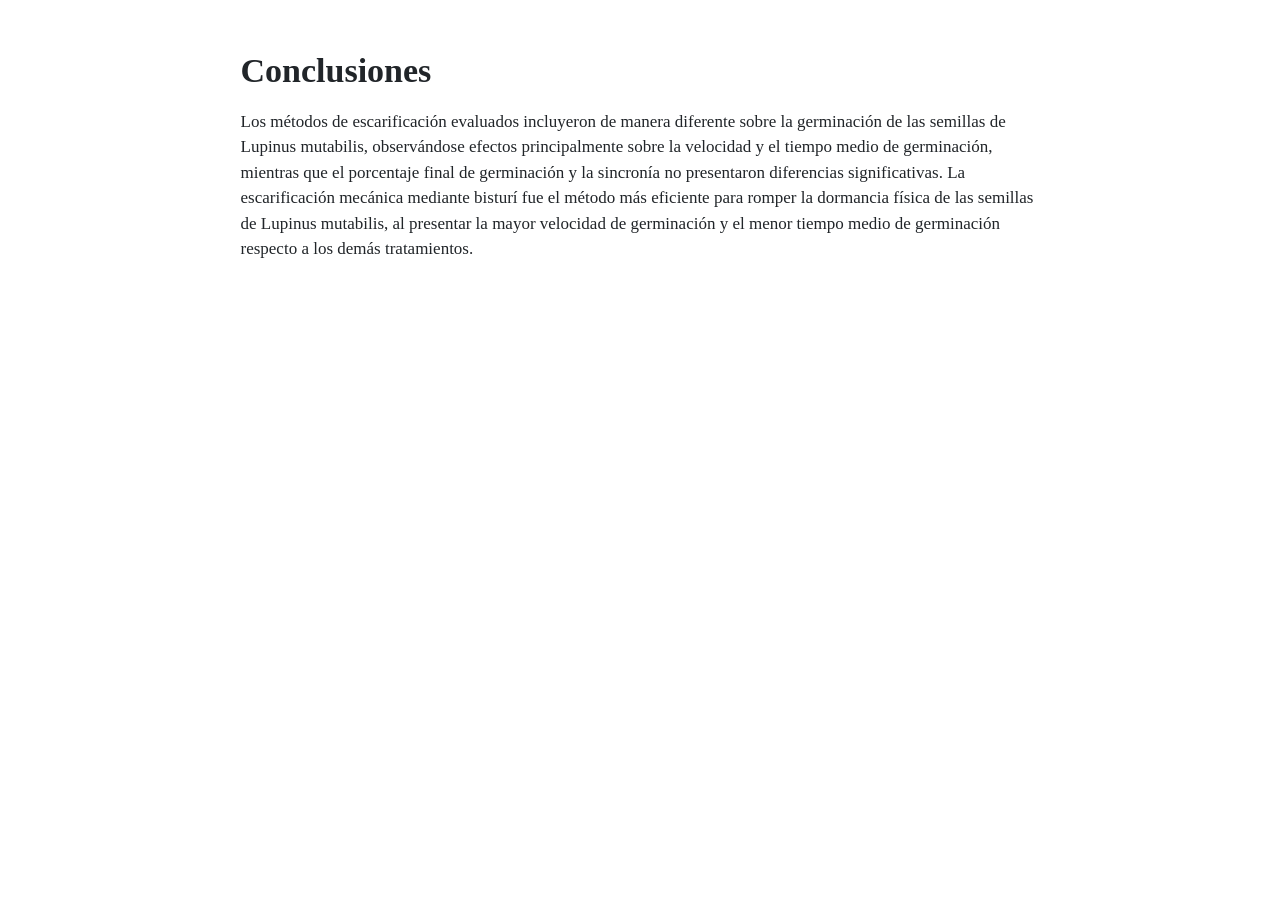
==== docs/conclusiones.html @ 71700ac6 "agrego docs" ====
<!DOCTYPE html>
<html xmlns="http://www.w3.org/1999/xhtml" lang="en" xml:lang="en"><head>

<meta charset="utf-8">
<meta name="generator" content="quarto-1.8.25">

<meta name="viewport" content="width=device-width, initial-scale=1.0, user-scalable=yes">


<title>conclusiones</title>
<style>
code{white-space: pre-wrap;}
span.smallcaps{font-variant: small-caps;}
div.columns{display: flex; gap: min(4vw, 1.5em);}
div.column{flex: auto; overflow-x: auto;}
div.hanging-indent{margin-left: 1.5em; text-indent: -1.5em;}
ul.task-list{list-style: none;}
ul.task-list li input[type="checkbox"] {
  width: 0.8em;
  margin: 0 0.8em 0.2em -1em; /* quarto-specific, see https://github.com/quarto-dev/quarto-cli/issues/4556 */ 
  vertical-align: middle;
}
</style>


<script src="conclusiones_files/libs/clipboard/clipboard.min.js"></script>
<script src="conclusiones_files/libs/quarto-html/quarto.js" type="module"></script>
<script src="conclusiones_files/libs/quarto-html/tabsets/tabsets.js" type="module"></script>
<script src="conclusiones_files/libs/quarto-html/axe/axe-check.js" type="module"></script>
<script src="conclusiones_files/libs/quarto-html/popper.min.js"></script>
<script src="conclusiones_files/libs/quarto-html/tippy.umd.min.js"></script>
<script src="conclusiones_files/libs/quarto-html/anchor.min.js"></script>
<link href="conclusiones_files/libs/quarto-html/tippy.css" rel="stylesheet">
<link href="conclusiones_files/libs/quarto-html/quarto-syntax-highlighting-7b89279ff1a6dce999919e0e67d4d9ec.css" rel="stylesheet" id="quarto-text-highlighting-styles">
<script src="conclusiones_files/libs/bootstrap/bootstrap.min.js"></script>
<link href="conclusiones_files/libs/bootstrap/bootstrap-icons.css" rel="stylesheet">
<link href="conclusiones_files/libs/bootstrap/bootstrap-44fb2281173de3f04eeee8fb99db4496.min.css" rel="stylesheet" append-hash="true" id="quarto-bootstrap" data-mode="light">


</head>

<body class="fullcontent quarto-light">

<div id="quarto-content" class="page-columns page-rows-contents page-layout-article">

<main class="content" id="quarto-document-content">




<section id="conclusiones" class="level1">
<h1>Conclusiones</h1>
<p>Los métodos de escarificación evaluados incluyeron de manera diferente sobre la germinación de las semillas de Lupinus mutabilis, observándose efectos principalmente
  sobre la velocidad y el tiempo medio de germinación, mientras que el porcentaje final de germinación y la sincronía no presentaron diferencias significativas.
La escarificación mecánica mediante bisturí fue el método más eficiente para romper la dormancia física de las semillas de Lupinus mutabilis, al presentar la mayor
  velocidad de germinación y el menor tiempo medio de germinación respecto a los demás tratamientos.</p>
</section>

</main>
<!-- /main column -->
<script id="quarto-html-after-body" type="application/javascript">
  window.document.addEventListener("DOMContentLoaded", function (event) {
    const icon = "";
    const anchorJS = new window.AnchorJS();
    anchorJS.options = {
      placement: 'right',
      icon: icon
    };
    anchorJS.add('.anchored');
    const isCodeAnnotation = (el) => {
      for (const clz of el.classList) {
        if (clz.startsWith('code-annotation-')) {                     
          return true;
        }
      }
      return false;
    }
    const onCopySuccess = function(e) {
      // button target
      const button = e.trigger;
      // don't keep focus
      button.blur();
      // flash "checked"
      button.classList.add('code-copy-button-checked');
      var currentTitle = button.getAttribute("title");
      button.setAttribute("title", "Copied!");
      let tooltip;
      if (window.bootstrap) {
        button.setAttribute("data-bs-toggle", "tooltip");
        button.setAttribute("data-bs-placement", "left");
        button.setAttribute("data-bs-title", "Copied!");
        tooltip = new bootstrap.Tooltip(button, 
          { trigger: "manual", 
            customClass: "code-copy-button-tooltip",
            offset: [0, -8]});
        tooltip.show();    
      }
      setTimeout(function() {
        if (tooltip) {
          tooltip.hide();
          button.removeAttribute("data-bs-title");
          button.removeAttribute("data-bs-toggle");
          button.removeAttribute("data-bs-placement");
        }
        button.setAttribute("title", currentTitle);
        button.classList.remove('code-copy-button-checked');
      }, 1000);
      // clear code selection
      e.clearSelection();
    }
    const getTextToCopy = function(trigger) {
      const outerScaffold = trigger.parentElement.cloneNode(true);
      const codeEl = outerScaffold.querySelector('code');
      for (const childEl of codeEl.children) {
        if (isCodeAnnotation(childEl)) {
          childEl.remove();
        }
      }
      return codeEl.innerText;
    }
    const clipboard = new window.ClipboardJS('.code-copy-button:not([data-in-quarto-modal])', {
      text: getTextToCopy
    });
    clipboard.on('success', onCopySuccess);
    if (window.document.getElementById('quarto-embedded-source-code-modal')) {
      const clipboardModal = new window.ClipboardJS('.code-copy-button[data-in-quarto-modal]', {
        text: getTextToCopy,
        container: window.document.getElementById('quarto-embedded-source-code-modal')
      });
      clipboardModal.on('success', onCopySuccess);
    }
      var localhostRegex = new RegExp(/^(?:http|https):\/\/localhost\:?[0-9]*\//);
      var mailtoRegex = new RegExp(/^mailto:/);
        var filterRegex = new RegExp('/' + window.location.host + '/');
      var isInternal = (href) => {
          return filterRegex.test(href) || localhostRegex.test(href) || mailtoRegex.test(href);
      }
      // Inspect non-navigation links and adorn them if external
     var links = window.document.querySelectorAll('a[href]:not(.nav-link):not(.navbar-brand):not(.toc-action):not(.sidebar-link):not(.sidebar-item-toggle):not(.pagination-link):not(.no-external):not([aria-hidden]):not(.dropdown-item):not(.quarto-navigation-tool):not(.about-link)');
      for (var i=0; i<links.length; i++) {
        const link = links[i];
        if (!isInternal(link.href)) {
          // undo the damage that might have been done by quarto-nav.js in the case of
          // links that we want to consider external
          if (link.dataset.originalHref !== undefined) {
            link.href = link.dataset.originalHref;
          }
        }
      }
    function tippyHover(el, contentFn, onTriggerFn, onUntriggerFn) {
      const config = {
        allowHTML: true,
        maxWidth: 500,
        delay: 100,
        arrow: false,
        appendTo: function(el) {
            return el.parentElement;
        },
        interactive: true,
        interactiveBorder: 10,
        theme: 'quarto',
        placement: 'bottom-start',
      };
      if (contentFn) {
        config.content = contentFn;
      }
      if (onTriggerFn) {
        config.onTrigger = onTriggerFn;
      }
      if (onUntriggerFn) {
        config.onUntrigger = onUntriggerFn;
      }
      window.tippy(el, config); 
    }
    const noterefs = window.document.querySelectorAll('a[role="doc-noteref"]');
    for (var i=0; i<noterefs.length; i++) {
      const ref = noterefs[i];
      tippyHover(ref, function() {
        // use id or data attribute instead here
        let href = ref.getAttribute('data-footnote-href') || ref.getAttribute('href');
        try { href = new URL(href).hash; } catch {}
        const id = href.replace(/^#\/?/, "");
        const note = window.document.getElementById(id);
        if (note) {
          return note.innerHTML;
        } else {
          return "";
        }
      });
    }
    const xrefs = window.document.querySelectorAll('a.quarto-xref');
    const processXRef = (id, note) => {
      // Strip column container classes
      const stripColumnClz = (el) => {
        el.classList.remove("page-full", "page-columns");
        if (el.children) {
          for (const child of el.children) {
            stripColumnClz(child);
          }
        }
      }
      stripColumnClz(note)
      if (id === null || id.startsWith('sec-')) {
        // Special case sections, only their first couple elements
        const container = document.createElement("div");
        if (note.children && note.children.length > 2) {
          container.appendChild(note.children[0].cloneNode(true));
          for (let i = 1; i < note.children.length; i++) {
            const child = note.children[i];
            if (child.tagName === "P" && child.innerText === "") {
              continue;
            } else {
              container.appendChild(child.cloneNode(true));
              break;
            }
          }
          if (window.Quarto?.typesetMath) {
            window.Quarto.typesetMath(container);
          }
          return container.innerHTML
        } else {
          if (window.Quarto?.typesetMath) {
            window.Quarto.typesetMath(note);
          }
          return note.innerHTML;
        }
      } else {
        // Remove any anchor links if they are present
        const anchorLink = note.querySelector('a.anchorjs-link');
        if (anchorLink) {
          anchorLink.remove();
        }
        if (window.Quarto?.typesetMath) {
          window.Quarto.typesetMath(note);
        }
        if (note.classList.contains("callout")) {
          return note.outerHTML;
        } else {
          return note.innerHTML;
        }
      }
    }
    for (var i=0; i<xrefs.length; i++) {
      const xref = xrefs[i];
      tippyHover(xref, undefined, function(instance) {
        instance.disable();
        let url = xref.getAttribute('href');
        let hash = undefined; 
        if (url.startsWith('#')) {
          hash = url;
        } else {
          try { hash = new URL(url).hash; } catch {}
        }
        if (hash) {
          const id = hash.replace(/^#\/?/, "");
          const note = window.document.getElementById(id);
          if (note !== null) {
            try {
              const html = processXRef(id, note.cloneNode(true));
              instance.setContent(html);
            } finally {
              instance.enable();
              instance.show();
            }
          } else {
            // See if we can fetch this
            fetch(url.split('#')[0])
            .then(res => res.text())
            .then(html => {
              const parser = new DOMParser();
              const htmlDoc = parser.parseFromString(html, "text/html");
              const note = htmlDoc.getElementById(id);
              if (note !== null) {
                const html = processXRef(id, note);
                instance.setContent(html);
              } 
            }).finally(() => {
              instance.enable();
              instance.show();
            });
          }
        } else {
          // See if we can fetch a full url (with no hash to target)
          // This is a special case and we should probably do some content thinning / targeting
          fetch(url)
          .then(res => res.text())
          .then(html => {
            const parser = new DOMParser();
            const htmlDoc = parser.parseFromString(html, "text/html");
            const note = htmlDoc.querySelector('main.content');
            if (note !== null) {
              // This should only happen for chapter cross references
              // (since there is no id in the URL)
              // remove the first header
              if (note.children.length > 0 && note.children[0].tagName === "HEADER") {
                note.children[0].remove();
              }
              const html = processXRef(null, note);
              instance.setContent(html);
            } 
          }).finally(() => {
            instance.enable();
            instance.show();
          });
        }
      }, function(instance) {
      });
    }
        let selectedAnnoteEl;
        const selectorForAnnotation = ( cell, annotation) => {
          let cellAttr = 'data-code-cell="' + cell + '"';
          let lineAttr = 'data-code-annotation="' +  annotation + '"';
          const selector = 'span[' + cellAttr + '][' + lineAttr + ']';
          return selector;
        }
        const selectCodeLines = (annoteEl) => {
          const doc = window.document;
          const targetCell = annoteEl.getAttribute("data-target-cell");
          const targetAnnotation = annoteEl.getAttribute("data-target-annotation");
          const annoteSpan = window.document.querySelector(selectorForAnnotation(targetCell, targetAnnotation));
          const lines = annoteSpan.getAttribute("data-code-lines").split(",");
          const lineIds = lines.map((line) => {
            return targetCell + "-" + line;
          })
          let top = null;
          let height = null;
          let parent = null;
          if (lineIds.length > 0) {
              //compute the position of the single el (top and bottom and make a div)
              const el = window.document.getElementById(lineIds[0]);
              top = el.offsetTop;
              height = el.offsetHeight;
              parent = el.parentElement.parentElement;
            if (lineIds.length > 1) {
              const lastEl = window.document.getElementById(lineIds[lineIds.length - 1]);
              const bottom = lastEl.offsetTop + lastEl.offsetHeight;
              height = bottom - top;
            }
            if (top !== null && height !== null && parent !== null) {
              // cook up a div (if necessary) and position it 
              let div = window.document.getElementById("code-annotation-line-highlight");
              if (div === null) {
                div = window.document.createElement("div");
                div.setAttribute("id", "code-annotation-line-highlight");
                div.style.position = 'absolute';
                parent.appendChild(div);
              }
              div.style.top = top - 2 + "px";
              div.style.height = height + 4 + "px";
              div.style.left = 0;
              let gutterDiv = window.document.getElementById("code-annotation-line-highlight-gutter");
              if (gutterDiv === null) {
                gutterDiv = window.document.createElement("div");
                gutterDiv.setAttribute("id", "code-annotation-line-highlight-gutter");
                gutterDiv.style.position = 'absolute';
                const codeCell = window.document.getElementById(targetCell);
                const gutter = codeCell.querySelector('.code-annotation-gutter');
                gutter.appendChild(gutterDiv);
              }
              gutterDiv.style.top = top - 2 + "px";
              gutterDiv.style.height = height + 4 + "px";
            }
            selectedAnnoteEl = annoteEl;
          }
        };
        const unselectCodeLines = () => {
          const elementsIds = ["code-annotation-line-highlight", "code-annotation-line-highlight-gutter"];
          elementsIds.forEach((elId) => {
            const div = window.document.getElementById(elId);
            if (div) {
              div.remove();
            }
          });
          selectedAnnoteEl = undefined;
        };
          // Handle positioning of the toggle
      window.addEventListener(
        "resize",
        throttle(() => {
          elRect = undefined;
          if (selectedAnnoteEl) {
            selectCodeLines(selectedAnnoteEl);
          }
        }, 10)
      );
      function throttle(fn, ms) {
      let throttle = false;
      let timer;
        return (...args) => {
          if(!throttle) { // first call gets through
              fn.apply(this, args);
              throttle = true;
          } else { // all the others get throttled
              if(timer) clearTimeout(timer); // cancel #2
              timer = setTimeout(() => {
                fn.apply(this, args);
                timer = throttle = false;
              }, ms);
          }
        };
      }
        // Attach click handler to the DT
        const annoteDls = window.document.querySelectorAll('dt[data-target-cell]');
        for (const annoteDlNode of annoteDls) {
          annoteDlNode.addEventListener('click', (event) => {
            const clickedEl = event.target;
            if (clickedEl !== selectedAnnoteEl) {
              unselectCodeLines();
              const activeEl = window.document.querySelector('dt[data-target-cell].code-annotation-active');
              if (activeEl) {
                activeEl.classList.remove('code-annotation-active');
              }
              selectCodeLines(clickedEl);
              clickedEl.classList.add('code-annotation-active');
            } else {
              // Unselect the line
              unselectCodeLines();
              clickedEl.classList.remove('code-annotation-active');
            }
          });
        }
    const findCites = (el) => {
      const parentEl = el.parentElement;
      if (parentEl) {
        const cites = parentEl.dataset.cites;
        if (cites) {
          return {
            el,
            cites: cites.split(' ')
          };
        } else {
          return findCites(el.parentElement)
        }
      } else {
        return undefined;
      }
    };
    var bibliorefs = window.document.querySelectorAll('a[role="doc-biblioref"]');
    for (var i=0; i<bibliorefs.length; i++) {
      const ref = bibliorefs[i];
      const citeInfo = findCites(ref);
      if (citeInfo) {
        tippyHover(citeInfo.el, function() {
          var popup = window.document.createElement('div');
          citeInfo.cites.forEach(function(cite) {
            var citeDiv = window.document.createElement('div');
            citeDiv.classList.add('hanging-indent');
            citeDiv.classList.add('csl-entry');
            var biblioDiv = window.document.getElementById('ref-' + cite);
            if (biblioDiv) {
              citeDiv.innerHTML = biblioDiv.innerHTML;
            }
            popup.appendChild(citeDiv);
          });
          return popup.innerHTML;
        });
      }
    }
  });
  </script>
</div> <!-- /content -->




</body></html>
---- docs/conclusiones_files/libs/quarto-html/tippy.css ----
.tippy-box[data-animation=fade][data-state=hidden]{opacity:0}[data-tippy-root]{max-width:calc(100vw - 10px)}.tippy-box{position:relative;background-color:#333;color:#fff;border-radius:4px;font-size:14px;line-height:1.4;white-space:normal;outline:0;transition-property:transform,visibility,opacity}.tippy-box[data-placement^=top]>.tippy-arrow{bottom:0}.tippy-box[data-placement^=top]>.tippy-arrow:before{bottom:-7px;left:0;border-width:8px 8px 0;border-top-color:initial;transform-origin:center top}.tippy-box[data-placement^=bottom]>.tippy-arrow{top:0}.tippy-box[data-placement^=bottom]>.tippy-arrow:before{top:-7px;left:0;border-width:0 8px 8px;border-bottom-color:initial;transform-origin:center bottom}.tippy-box[data-placement^=left]>.tippy-arrow{right:0}.tippy-box[data-placement^=left]>.tippy-arrow:before{border-width:8px 0 8px 8px;border-left-color:initial;right:-7px;transform-origin:center left}.tippy-box[data-placement^=right]>.tippy-arrow{left:0}.tippy-box[data-placement^=right]>.tippy-arrow:before{left:-7px;border-width:8px 8px 8px 0;border-right-color:initial;transform-origin:center right}.tippy-box[data-inertia][data-state=visible]{transition-timing-function:cubic-bezier(.54,1.5,.38,1.11)}.tippy-arrow{width:16px;height:16px;color:#333}.tippy-arrow:before{content:"";position:absolute;border-color:transparent;border-style:solid}.tippy-content{position:relative;padding:5px 9px;z-index:1}
---- docs/conclusiones_files/libs/quarto-html/quarto-syntax-highlighting-7b89279ff1a6dce999919e0e67d4d9ec.css ----
/* quarto syntax highlight colors */
:root {
  --quarto-hl-ot-color: #003B4F;
  --quarto-hl-at-color: #657422;
  --quarto-hl-ss-color: #20794D;
  --quarto-hl-an-color: #5E5E5E;
  --quarto-hl-fu-color: #4758AB;
  --quarto-hl-st-color: #20794D;
  --quarto-hl-cf-color: #003B4F;
  --quarto-hl-op-color: #5E5E5E;
  --quarto-hl-er-color: #AD0000;
  --quarto-hl-bn-color: #AD0000;
  --quarto-hl-al-color: #AD0000;
  --quarto-hl-va-color: #111111;
  --quarto-hl-bu-color: inherit;
  --quarto-hl-ex-color: inherit;
  --quarto-hl-pp-color: #AD0000;
  --quarto-hl-in-color: #5E5E5E;
  --quarto-hl-vs-color: #20794D;
  --quarto-hl-wa-color: #5E5E5E;
  --quarto-hl-do-color: #5E5E5E;
  --quarto-hl-im-color: #00769E;
  --quarto-hl-ch-color: #20794D;
  --quarto-hl-dt-color: #AD0000;
  --quarto-hl-fl-color: #AD0000;
  --quarto-hl-co-color: #5E5E5E;
  --quarto-hl-cv-color: #5E5E5E;
  --quarto-hl-cn-color: #8f5902;
  --quarto-hl-sc-color: #5E5E5E;
  --quarto-hl-dv-color: #AD0000;
  --quarto-hl-kw-color: #003B4F;
}

/* other quarto variables */
:root {
  --quarto-font-monospace: SFMono-Regular, Menlo, Monaco, Consolas, "Liberation Mono", "Courier New", monospace;
}

/* syntax highlight based on Pandoc's rules */
pre > code.sourceCode > span {
  color: #003B4F;
}

code.sourceCode > span {
  color: #003B4F;
}

div.sourceCode,
div.sourceCode pre.sourceCode {
  color: #003B4F;
}

/* Normal */
code span {
  color: #003B4F;
}

/* Alert */
code span.al {
  color: #AD0000;
  font-style: inherit;
}

/* Annotation */
code span.an {
  color: #5E5E5E;
  font-style: inherit;
}

/* Attribute */
code span.at {
  color: #657422;
  font-style: inherit;
}

/* BaseN */
code span.bn {
  color: #AD0000;
  font-style: inherit;
}

/* BuiltIn */
code span.bu {
  font-style: inherit;
}

/* ControlFlow */
code span.cf {
  color: #003B4F;
  font-weight: bold;
  font-style: inherit;
}

/* Char */
code span.ch {
  color: #20794D;
  font-style: inherit;
}

/* Constant */
code span.cn {
  color: #8f5902;
  font-style: inherit;
}

/* Comment */
code span.co {
  color: #5E5E5E;
  font-style: inherit;
}

/* CommentVar */
code span.cv {
  color: #5E5E5E;
  font-style: italic;
}

/* Documentation */
code span.do {
  color: #5E5E5E;
  font-style: italic;
}

/* DataType */
code span.dt {
  color: #AD0000;
  font-style: inherit;
}

/* DecVal */
code span.dv {
  color: #AD0000;
  font-style: inherit;
}

/* Error */
code span.er {
  color: #AD0000;
  font-style: inherit;
}

/* Extension */
code span.ex {
  font-style: inherit;
}

/* Float */
code span.fl {
  color: #AD0000;
  font-style: inherit;
}

/* Function */
code span.fu {
  color: #4758AB;
  font-style: inherit;
}

/* Import */
code span.im {
  color: #00769E;
  font-style: inherit;
}

/* Information */
code span.in {
  color: #5E5E5E;
  font-style: inherit;
}

/* Keyword */
code span.kw {
  color: #003B4F;
  font-weight: bold;
  font-style: inherit;
}

/* Operator */
code span.op {
  color: #5E5E5E;
  font-style: inherit;
}

/* Other */
code span.ot {
  color: #003B4F;
  font-style: inherit;
}

/* Preprocessor */
code span.pp {
  color: #AD0000;
  font-style: inherit;
}

/* SpecialChar */
code span.sc {
  color: #5E5E5E;
  font-style: inherit;
}

/* SpecialString */
code span.ss {
  color: #20794D;
  font-style: inherit;
}

/* String */
code span.st {
  color: #20794D;
  font-style: inherit;
}

/* Variable */
code span.va {
  color: #111111;
  font-style: inherit;
}

/* VerbatimString */
code span.vs {
  color: #20794D;
  font-style: inherit;
}

/* Warning */
code span.wa {
  color: #5E5E5E;
  font-style: italic;
}

.prevent-inlining {
  content: "</";
}

/*# sourceMappingURL=3944bc705cfaf4c80e56f77c5205168a.css.map */
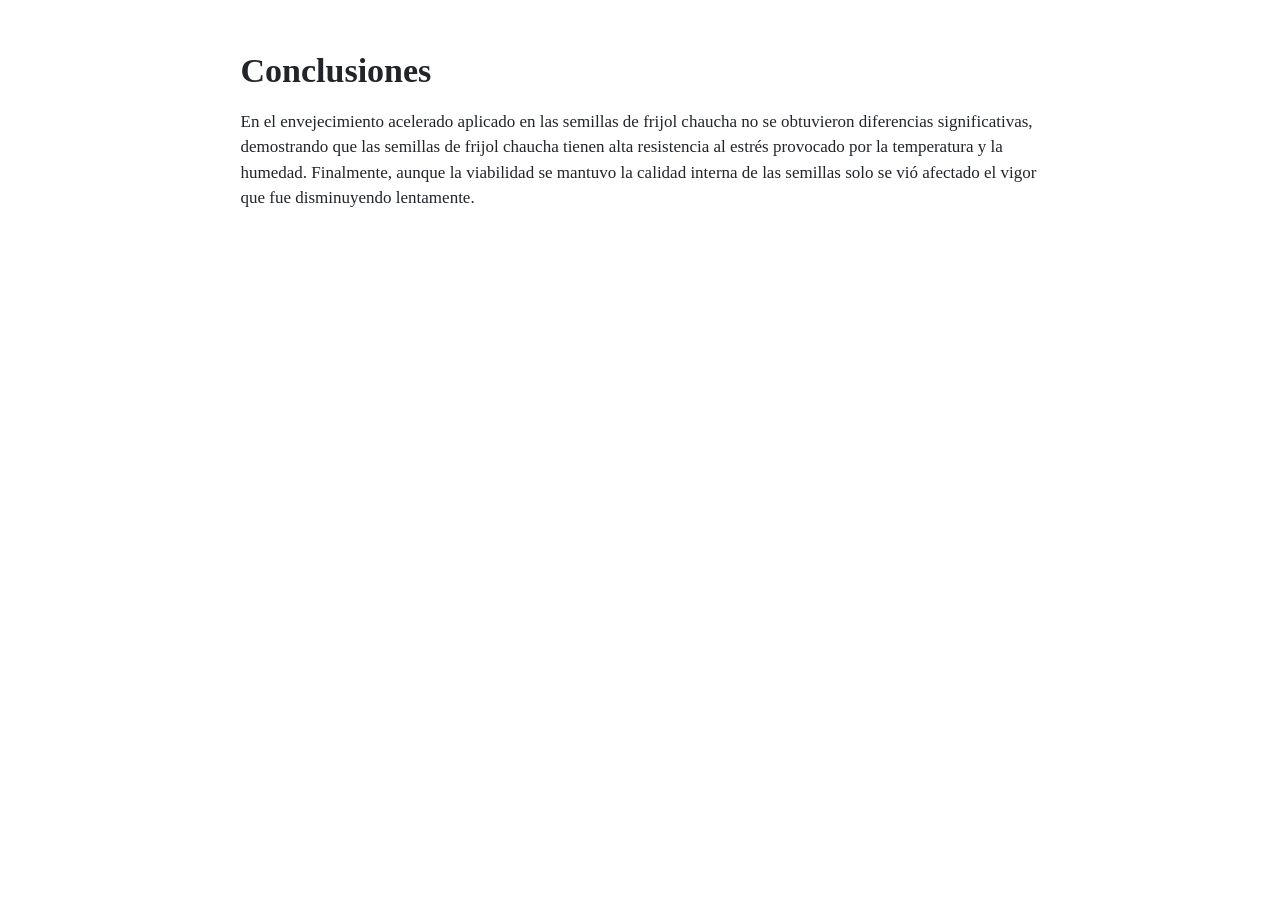
==== commit 1bdb2d4a: "acutalizo" ====
--- a/docs/conclusiones.html
+++ b/docs/conclusiones.html
@@ -2,13 +2,16 @@
 <html xmlns="http://www.w3.org/1999/xhtml" lang="en" xml:lang="en"><head>
 
 <meta charset="utf-8">
-<meta name="generator" content="quarto-1.8.25">
+<meta name="generator" content="quarto-1.9.37">
 
 <meta name="viewport" content="width=device-width, initial-scale=1.0, user-scalable=yes">
 
 
 <title>conclusiones</title>
 <style>
+/* Default styles provided by pandoc.
+** See https://pandoc.org/MANUAL.html#variables-for-html for config info.
+*/
 code{white-space: pre-wrap;}
 span.smallcaps{font-variant: small-caps;}
 div.columns{display: flex; gap: min(4vw, 1.5em);}
@@ -26,15 +29,14 @@
 <script src="conclusiones_files/libs/clipboard/clipboard.min.js"></script>
 <script src="conclusiones_files/libs/quarto-html/quarto.js" type="module"></script>
 <script src="conclusiones_files/libs/quarto-html/tabsets/tabsets.js" type="module"></script>
-<script src="conclusiones_files/libs/quarto-html/axe/axe-check.js" type="module"></script>
 <script src="conclusiones_files/libs/quarto-html/popper.min.js"></script>
 <script src="conclusiones_files/libs/quarto-html/tippy.umd.min.js"></script>
 <script src="conclusiones_files/libs/quarto-html/anchor.min.js"></script>
 <link href="conclusiones_files/libs/quarto-html/tippy.css" rel="stylesheet">
-<link href="conclusiones_files/libs/quarto-html/quarto-syntax-highlighting-7b89279ff1a6dce999919e0e67d4d9ec.css" rel="stylesheet" id="quarto-text-highlighting-styles">
+<link href="conclusiones_files/libs/quarto-html/quarto-syntax-highlighting-7f8f88aac4f3542376d5c11b86a4c14d.css" rel="stylesheet" id="quarto-text-highlighting-styles">
 <script src="conclusiones_files/libs/bootstrap/bootstrap.min.js"></script>
 <link href="conclusiones_files/libs/bootstrap/bootstrap-icons.css" rel="stylesheet">
-<link href="conclusiones_files/libs/bootstrap/bootstrap-44fb2281173de3f04eeee8fb99db4496.min.css" rel="stylesheet" append-hash="true" id="quarto-bootstrap" data-mode="light">
+<link href="conclusiones_files/libs/bootstrap/bootstrap-62a25dcf4829dbb765e2a9da939d3156.min.css" rel="stylesheet" append-hash="true" id="quarto-bootstrap" data-mode="light">
 
 
 </head>
@@ -50,10 +52,7 @@
 
 <section id="conclusiones" class="level1">
 <h1>Conclusiones</h1>
-<p>Los métodos de escarificación evaluados incluyeron de manera diferente sobre la germinación de las semillas de Lupinus mutabilis, observándose efectos principalmente
-  sobre la velocidad y el tiempo medio de germinación, mientras que el porcentaje final de germinación y la sincronía no presentaron diferencias significativas.
-La escarificación mecánica mediante bisturí fue el método más eficiente para romper la dormancia física de las semillas de Lupinus mutabilis, al presentar la mayor
-  velocidad de germinación y el menor tiempo medio de germinación respecto a los demás tratamientos.</p>
+<p>En el envejecimiento acelerado aplicado en las semillas de frijol chaucha no se obtuvieron diferencias significativas, demostrando que las semillas de frijol chaucha tienen alta resistencia al estrés provocado por la temperatura y la humedad. Finalmente, aunque la viabilidad se mantuvo la calidad interna de las semillas solo se vió afectado el vigor que fue disminuyendo lentamente.</p>
 </section>
 
 </main>
@@ -463,4 +462,4 @@
 
 
 
-</body></html>
+</body></html>
--- a/docs/conclusiones_files/libs/quarto-html/quarto-syntax-highlighting-7f8f88aac4f3542376d5c11b86a4c14d.css
+++ b/docs/conclusiones_files/libs/quarto-html/quarto-syntax-highlighting-7f8f88aac4f3542376d5c11b86a4c14d.css
@@ -0,0 +1,236 @@
+/* quarto syntax highlight colors */
+:root {
+  --quarto-hl-ot-color: #003B4F;
+  --quarto-hl-at-color: #657422;
+  --quarto-hl-ss-color: #20794D;
+  --quarto-hl-an-color: #5E5E5E;
+  --quarto-hl-fu-color: #4758AB;
+  --quarto-hl-st-color: #20794D;
+  --quarto-hl-cf-color: #003B4F;
+  --quarto-hl-op-color: #5E5E5E;
+  --quarto-hl-er-color: #AD0000;
+  --quarto-hl-bn-color: #AD0000;
+  --quarto-hl-al-color: #AD0000;
+  --quarto-hl-va-color: #111111;
+  --quarto-hl-bu-color: inherit;
+  --quarto-hl-ex-color: inherit;
+  --quarto-hl-pp-color: #AD0000;
+  --quarto-hl-in-color: #5E5E5E;
+  --quarto-hl-vs-color: #20794D;
+  --quarto-hl-wa-color: #5E5E5E;
+  --quarto-hl-do-color: #5E5E5E;
+  --quarto-hl-im-color: #00769E;
+  --quarto-hl-ch-color: #20794D;
+  --quarto-hl-dt-color: #AD0000;
+  --quarto-hl-fl-color: #AD0000;
+  --quarto-hl-co-color: #5E5E5E;
+  --quarto-hl-cv-color: #5E5E5E;
+  --quarto-hl-cn-color: #8f5902;
+  --quarto-hl-sc-color: #5E5E5E;
+  --quarto-hl-dv-color: #AD0000;
+  --quarto-hl-kw-color: #003B4F;
+}
+
+/* other quarto variables */
+:root {
+  --quarto-font-monospace: SFMono-Regular, Menlo, Monaco, Consolas, "Liberation Mono", "Courier New", monospace;
+}
+
+/* syntax highlight based on Pandoc's rules */
+pre > code.sourceCode > span {
+  color: #003B4F;
+}
+
+code.sourceCode > span {
+  color: #003B4F;
+}
+
+div.sourceCode,
+div.sourceCode pre.sourceCode {
+  color: #003B4F;
+}
+
+/* Normal */
+code span {
+  color: #003B4F;
+}
+
+/* Alert */
+code span.al {
+  color: #AD0000;
+  font-style: inherit;
+}
+
+/* Annotation */
+code span.an {
+  color: #5E5E5E;
+  font-style: inherit;
+}
+
+/* Attribute */
+code span.at {
+  color: #657422;
+  font-style: inherit;
+}
+
+/* BaseN */
+code span.bn {
+  color: #AD0000;
+  font-style: inherit;
+}
+
+/* BuiltIn */
+code span.bu {
+  font-style: inherit;
+}
+
+/* ControlFlow */
+code span.cf {
+  color: #003B4F;
+  font-weight: bold;
+  font-style: inherit;
+}
+
+/* Char */
+code span.ch {
+  color: #20794D;
+  font-style: inherit;
+}
+
+/* Constant */
+code span.cn {
+  color: #8f5902;
+  font-style: inherit;
+}
+
+/* Comment */
+code span.co {
+  color: #5E5E5E;
+  font-style: inherit;
+}
+
+/* CommentVar */
+code span.cv {
+  color: #5E5E5E;
+  font-style: italic;
+}
+
+/* Documentation */
+code span.do {
+  color: #5E5E5E;
+  font-style: italic;
+}
+
+/* DataType */
+code span.dt {
+  color: #AD0000;
+  font-style: inherit;
+}
+
+/* DecVal */
+code span.dv {
+  color: #AD0000;
+  font-style: inherit;
+}
+
+/* Error */
+code span.er {
+  color: #AD0000;
+  font-style: inherit;
+}
+
+/* Extension */
+code span.ex {
+  font-style: inherit;
+}
+
+/* Float */
+code span.fl {
+  color: #AD0000;
+  font-style: inherit;
+}
+
+/* Function */
+code span.fu {
+  color: #4758AB;
+  font-style: inherit;
+}
+
+/* Import */
+code span.im {
+  color: #00769E;
+  font-style: inherit;
+}
+
+/* Information */
+code span.in {
+  color: #5E5E5E;
+  font-style: inherit;
+}
+
+/* Keyword */
+code span.kw {
+  color: #003B4F;
+  font-weight: bold;
+  font-style: inherit;
+}
+
+/* Operator */
+code span.op {
+  color: #5E5E5E;
+  font-style: inherit;
+}
+
+/* Other */
+code span.ot {
+  color: #003B4F;
+  font-style: inherit;
+}
+
+/* Preprocessor */
+code span.pp {
+  color: #AD0000;
+  font-style: inherit;
+}
+
+/* SpecialChar */
+code span.sc {
+  color: #5E5E5E;
+  font-style: inherit;
+}
+
+/* SpecialString */
+code span.ss {
+  color: #20794D;
+  font-style: inherit;
+}
+
+/* String */
+code span.st {
+  color: #20794D;
+  font-style: inherit;
+}
+
+/* Variable */
+code span.va {
+  color: #111111;
+  font-style: inherit;
+}
+
+/* VerbatimString */
+code span.vs {
+  color: #20794D;
+  font-style: inherit;
+}
+
+/* Warning */
+code span.wa {
+  color: #5E5E5E;
+  font-style: italic;
+}
+
+.prevent-inlining {
+  content: "</";
+}
+
+/*# sourceMappingURL=789ad8cd35626ba772517505b42a116e.css.map */
